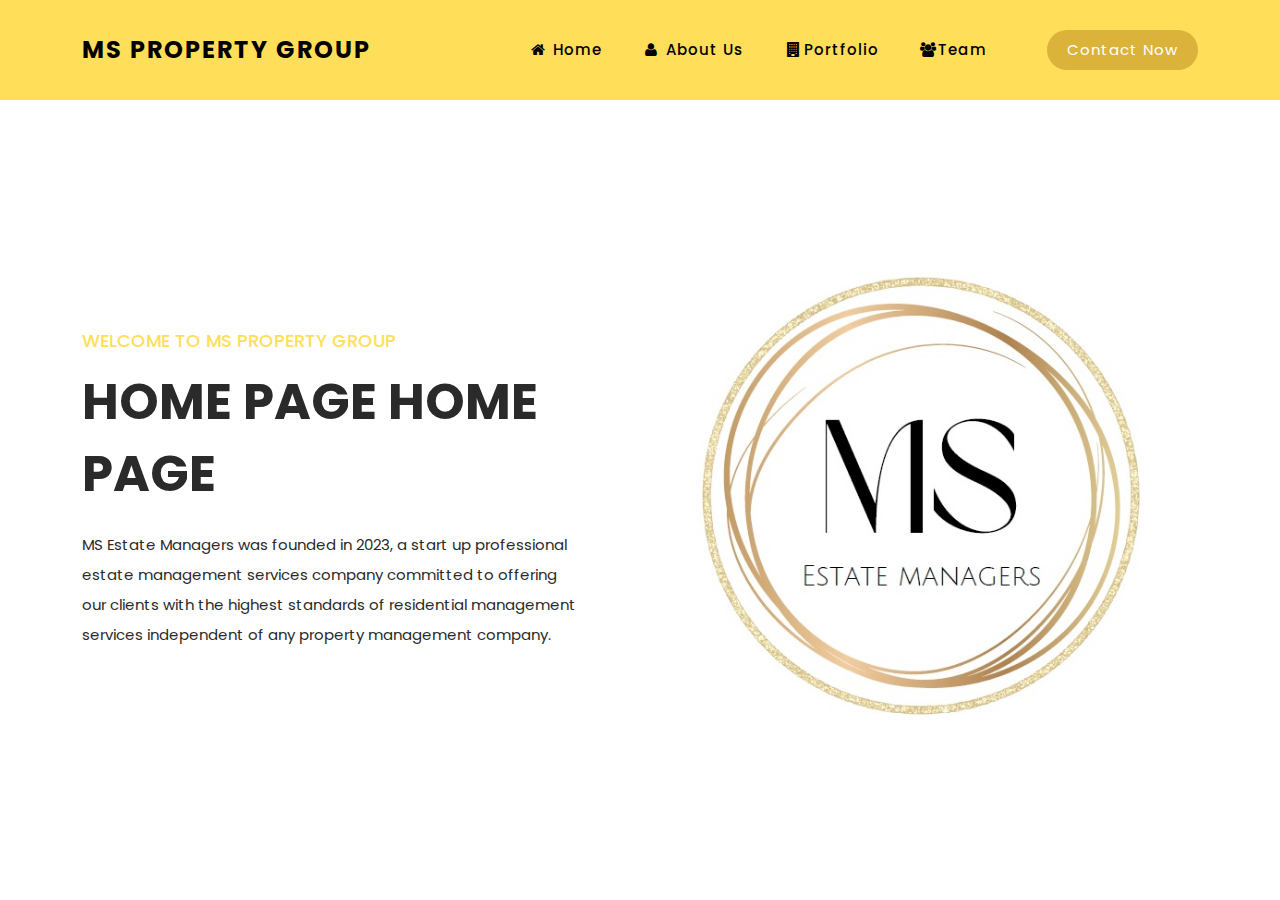
==== index.html @ 121c4318 "Initial Commit" ====
<!DOCTYPE html>
<html lang="en">

  <head>

    <meta charset="UTF-8">
    <meta name="viewport" content="width=device-width, initial-scale=1, shrink-to-fit=no">
    <meta name="description" content="">
    <meta name="author" content="">
    <link rel="preconnect" href="https://fonts.gstatic.com">
    <link href="https://fonts.googleapis.com/css2?family=Poppins:wght@100;200;300;400;500;600;700;800;900&display=swap" rel="stylesheet">

    <title>MS Property Group</title>

    <!-- Bootstrap core CSS -->
    <link href="vendor/bootstrap/css/bootstrap.min.css" rel="stylesheet">

    <!-- Additional CSS Files -->
    <link rel="stylesheet" href="assets/css/fontawesome.css">
    <link rel="stylesheet" href="assets/css/templatemo-space-dynamic.css">
    <link rel="stylesheet" href="assets/css/animated.css">
    <link rel="stylesheet" href="assets/css/owl.css">
    <link rel="stylesheet " href="assets/css/cdn.jsdelivr.net_npm_swiper@10.3.1_swiper-bundle.min.css">

  </head>

<body>

    <div id="top"></div>

  <!-- ***** Preloader Start ***** -->
  <div id="js-preloader" class="js-preloader">
    <div class="preloader-inner">
      <span class="dot"></span>
      <div class="dots">
        <span></span>
        <span></span>
        <span></span>
      </div>
    </div>
  </div>
  <!-- ***** Preloader End ***** -->

  <!-- ***** Header Area Start ***** -->
  <header class="header-area header-sticky wow slideInDown" data-wow-duration="0.75s" data-wow-delay="0s">
    <div class="container">
      <div class="row">
        <div class="col-12">
          <nav class="main-nav">
            <!-- ***** Logo Start ***** -->
            <a href="#homeSection" class="logo">
              <h4>MS Property Group</h4>
            </a>
            
            <!-- ***** Logo End ***** -->

            <!-- ***** Menu Start ***** -->
            <ul class="nav">
              
              <li class="active">
                  <a href="#homeSection"  class="active view-section-link"><i class="fa fa-fw fa-home"></i> Home</a>
              </li>
              <li >
                  <a class="view-section-link"  href="#aboutUsSection" target="_parent"><i class="fa fa-fw fa-user"></i> About Us</a>
              </li>
              <li>
                <a class="view-section-link" href="#portfolioSection" target="_parent"><i class="fa fa-fw fa-building"></i>Portfolio</a>
              </li>
              <li >
                <a class="view-section-link" href="#teamSection" target="_parent"><i class="fa fa-fw fa-users"></i>Team</a>
              </li>
              <li>
                <div class="main-red-button">
                  <a class="view-section-link" href="#contact" target="_parent">Contact Now</a>
                </div>
              </li>

            </ul>        
            <a class='menu-trigger'>
                <span>Menu</span>
            </a>
            <!-- ***** Menu End ***** -->
          
          </nav>
        </div>
      </div>
    </div>
  </header>
  <!-- ***** Header Area End ***** -->

  <section class="nav-link-section active"  id="homepage">
    <div class="main-banner wow fadeIn" id="form" data-wow-duration="1s" data-wow-delay="0.5s">
      <div class="container">
        <div class="row">
          <div class="col-lg-12">
            <div class="row">
              <div class="col-lg-6 align-self-center">
                <div class="left-content header-text wow fadeInLeft" data-wow-duration="1s" data-wow-delay="1s">
                  <h6>Welcome to MS Property Group</h6>
                  
                  <h2>HOME PAGE HOME PAGE</h2>
                        <p>MS Estate Managers was founded in
                  2023, a start up professional estate
                  management services company
                  committed to offering our clients with
                  the highest standards of residential
                  management services independent of
                  any property management company.</p>
                  
                  
                
                </div>
              </div>
              <div class="col-lg-6">
                <div class="right-image wow fadeInRight" data-wow-duration="1s" data-wow-delay="0.5s">
                  <img src="assets/images/logo-ms-proper-group.jpg" alt="team meeting">
                </div>
              </div>
            </div>
          </div>
        </div>
      </div>
    </div>
  </section>
    
    <section class="nav-link-section"  id="contact">
      <div class="main-banner wow fadeIn" id="form" data-wow-duration="1s" data-wow-delay="0.5s">
        <div class="container">
          
            <div class="col-lg-12">
              
              <div class="row">
                <div class="col-lg-6 align-self-center">
                  <div class="header-text wow fadeInLeft" data-wow-duration="1s" data-wow-delay="1s">
                    <h2>Contact Information</h2>
                    <br>
                    <!-- 
                      <form id="form" role="form" action="https://formsubmit.co/cb614690afe68de712547ebc2cdca24f" method="post">
                        <fieldset>
                          <input type="address" name="address" class="email" placeholder="Your email address..." autocomplete="on" required>
                        </fieldset>
                        <input type="hidden" name="_next" value="https://ms-propertygroup.co.za">
                        <fieldset>
                          <button type="submit" class="main-button">Sumbit</button>
                        </fieldset>
                      </form> 
                  -->                  
                    
                    <form id="form" role="form" action="https://formsubmit.co/cb614690afe68de712547ebc2cdca24f" method="post">
                        
                        <div class="col-md-12 form-group">
                          <div class="row">
                            <label for="firstname">
                                First Name 
                            </label>
                          </div>
                          <div class="row">
                            <input id="firstname" type="text" name="name" required>
                          </div>
                        
                        </div>
                        <div class="col-md-12 form-group contact-form-field">
                          
                          <div class="row">
                            <label for="surname">
                                Surname
                            </label>
                          </div>
                          <div class="row">
                            <input id="surname" type="text" name="Surname" required>
                          </div>
                        
                        </div>
                        <div class="col-md-12 form-group contact-form-field">
                          
                          <div class="row">
                            <label for="phonenumber">
                              Phone Number
                            </label>
                          </div>
                          <div class="row">
                            <input id="phonenumber" type="text" name="phonenumber" required>
                          </div>
                        
                        </div>

                        <div class="col-md-12 form-group contact-form-field">
                          
                          <div class="row">
                            <label for="emailaddress">
                              Email
                            </label>
                          </div>
                          <div class="row">
                            <input id="emailaddress" type="email" name="email" autocomplete="on" required>
                          </div>
                        
                        </div>
                        <div class="col-md-12 form-group contact-form-field">
                          
                          <div class="row">
                            <label for="complex">
                              Area/Complex
                            </label>
                          </div>
                          <div class="row">
                            <input id="complex" type="text" name="complex"  required>
                          </div>
                        
                        </div>

                        <div class="col-md-12 form-group contact-form-field">
                          
                          <div class="row">
                            <label for="comment">
                              Comment
                            </label>
                          </div>
                           <div class="row">
                            <!-- <input id="comment" type="text" name="comment"  required> --> 
                            <textarea id="comment" class="form-control" placeholder="Leave a comment here" ></textarea>
                          </div>
                        
                        </div>
                      <div class="row contact-form-button">
                        <div class="col-md-2">
                          <button type="submit" class="main-button">Submit</button>
                        </div>
                        
                      </div>
                       
                    </form>
                    <hr>
                    <div class="row">
                      <h5>
                        <span>
                          <i class="fa fa-fw fa-phone"></i>Tel: +27671301591 
                        </span>
                      </h5>
                      
                      <h5>
                        <span>
                          <i class="fa fa-fw fa-mobile"></i>+27634232306
                        </span>  
                      </h5>
                    </div>
                    
                  </div>
                </div>


              </div>
                
              
            </div>
          
        </div>
      </div>
    </section>

  <section class="nav-link-section" id="aboutUsSection">
    <div class="main-banner wow fadeIn" id="form" data-wow-duration="1s" data-wow-delay="0.5s">
      <div class="container">
        <div class="row">
          <div class="col-lg-12">
            <div class="row">
              <div class="col-lg-6 align-self-center">
                <div class="left-content header-text wow fadeInLeft" data-wow-duration="1s" data-wow-delay="1s">
                  <h6>About Us Section</h6>
                  
                  <h2>About US Section</h2>
                        <p>About Us Section Here</p>
                  
                  
                
                </div>
              </div>
              <div class="col-lg-6">
                <div class="right-image wow fadeInRight" data-wow-duration="1s" data-wow-delay="0.5s">
                  <img src="assets/images/logo-ms-proper-group.jpg" alt="team meeting">
                </div>
              </div>
            </div>
          </div>
        </div>
      </div>
    </div>
  </section>

  <section class="nav-link-section"  id="portfolioSection">
    <div class="main-banner wow fadeIn" id="form" data-wow-duration="1s" data-wow-delay="0.5s">
      <div class="container">
        <div class="row">
          <div class="col-lg-12">
            <div class="row">
              <div class="col-lg-6 align-self-center">
                <div class="left-content header-text wow fadeInLeft" data-wow-duration="1s" data-wow-delay="1s">
                  <h6>Portfolio </h6>
                  
                  <div class="container">
                    
                  </div>
              
                </div>
              </div>
              <div class="col-lg-6">
                <div class="right-image wow fadeInRight" data-wow-duration="1s" data-wow-delay="0.5s">
                  <img src="assets/images/logo-ms-proper-group.jpg" alt="team meeting">
                </div>
              </div>
            </div>
          </div>
        </div>
      </div>
    </div>
  </section>

  <section class="nav-link-section" id="teamSection">
    <div class="main-banner wow fadeIn" id="form" data-wow-duration="1s" data-wow-delay="0.5s">
      <div class="container">
        <div class="row">
          <div class="col-lg-12">
            <div class="row">
              <div class="col-lg-12 align-self-center">
                <div class="left-content header-text wow fadeInLeft" data-wow-duration="1s" data-wow-delay="0.5s">
                  <h6>The Team</h6>
                  <h2>Meet the Dream team</h2>
                
                  <div class="slide-container swiper">
                    <div class="slide-content">
                      <div class="card-wrapper swiper-wrapper">
                        <div class="card swiper-slide">
                          <div class="image-content">
                            <span class="overlay"></span>
                            <div class="card-image">
                              <img src="assets/images/person1.jpg" alt="" class="card-image">
                            </div>
                          </div>
                          
                          <div class="card-content">
                            <h2 class="name">Amanda Mgijima</h2>
                            <p class="description">joined in 2023, heads the Marketing Department</p>
                          </div>
                        </div>

                        <div class="card swiper-slide">
                          <div class="image-content">
                            <span class="overlay"></span>
                            <div class="card-image">
                              <img src="assets/images/person2.jpg" alt="" class="card-image">
                            </div>
                          </div>
                          
                          <div class="card-content">
                            <h2 class="name">Lindiwe Mazibuko</h2>
                            <p class="description">Co founded the organization,Product Owner, spearheads the product strategy and direction,</p>
                          </div>
                        </div>

                        <div class="card swiper-slide">
                          <div class="image-content">
                            <span class="overlay"></span>
                            <div class="card-image">
                              <img src="assets/images/person3.jpg" alt="" class="card-image">
                            </div>
                          </div>
                          
                          <div class="card-content">
                            <h2 class="name">Justin LeRoux</h2>
                            <p class="description">Business Analyst, 2022, Interfaces with potential clients to understand the best product fit </p>
                          </div>
                        </div>

                        <div class="card swiper-slide">
                          <div class="image-content">
                            <span class="overlay"></span>
                            <div class="card-image">
                              <img src="assets/images/person4.jpg" alt="" class="card-image">
                            </div>
                          </div>
                          
                          <div class="card-content">
                            <h2 class="name">Josiah Daniels</h2>
                            <p class="description">Head of I.T, 2023, aligns the I.T Department to the board of director's objectives.</p>
                          </div>
                        </div>
                      </div>
                      <div class="swiper-button-next"></div>
                      <div class="swiper-button-prev"></div>
                      <div class="swiper-button-pagination"></div>
                    </div>
                    
                  </div>
                </div>
                <!-- <div class="team-card-body">
                  

                </div> -->

              </div>
            </div>
          </div>
        </div>
      </div>
    </div>
  </section>


  <!-- Scripts -->
  <script src="vendor/jquery/jquery.min.js"></script>
  <script src="vendor/bootstrap/js/bootstrap.bundle.min.js"></script>
  <script src="assets/js/owl-carousel.js"></script>
  <script src="assets/js/animation.js"></script>
  <script src="assets/js/imagesloaded.js"></script>
  <script src="assets/js/templatemo-custom.js"></script>
  <script src="assets/js/cdn.jsdelivr.net_npm_swiper@10.3.1_swiper-bundle.min.js"></script>
  <script src="assets/js/swiperHelper.js"></script>
  <script>
    $(document).ready(function() {
        document.querySelectorAll('a.view-section-link').forEach(link => {
          link.addEventListener('click', (e) => {
              
              if (e.target.href) {
                  
                  //here we use uditkumar11's idea to get the id (or rather the query string for getting the element with the id)
                  let targetUrl = event.target.getAttribute('href');
                  let targetElem = document.querySelector(targetUrl);
                  $('.nav-link-section').removeClass('active');
                  if(targetElem != undefined)
                  {
                    targetElem.classList.add('active');
                  }
                  

                } 
          });
       });
    });
  </script>

</body>
</html>
---- assets/css/templatemo-space-dynamic.css ----
/* 

TemplateMo 562 Space Dynamic

https://templatemo.com/tm-562-space-dynamic

*/

/* ---------------------------------------------
Table of contents
------------------------------------------------
01. font & reset css
02. reset
03. global styles
04. header
05. banner
06. features
07. testimonials
08. contact
09. footer
10. preloader
11. search
12. portfolio

--------------------------------------------- */
/* 
---------------------------------------------
font & reset css
--------------------------------------------- 
*/
@import url('https://fonts.googleapis.com/css2?family=Poppins:wght@100;200;300;400;500;600;700;800;900&display=swap');
/* 
---------------------------------------------
reset
--------------------------------------------- 
*/
html, body, div, span, applet, object, iframe, h1, h2, h3, h4, h5, h6, p, blockquote, div
pre, a, abbr, acronym, address, big, cite, code, del, dfn, em, font, img, ins, kbd, q,
s, samp, small, strike, strong, sub, sup, tt, var, b, u, i, center, dl, dt, dd, ol, ul, li,
figure, header, nav, section, article, aside, footer, figcaption {
  margin: 0;
  padding: 0;
  border: 0;
  outline: 0;
}

/* clear fix */
.grid:after {
  content: '';
  display: block;
  clear: both;
}

/* ---- .grid-item ---- */

.grid-sizer,
.grid-item {
  width: 50%;
}

.grid-item {
  float: left;
}

.grid-item img {
  display: block;
  max-width: 100%;
}

.clearfix:after {
  content: ".";
  display: block;
  clear: both;
  visibility: hidden;
  line-height: 0;
  height: 0;
}

.clearfix {
  display: inline-block;
}

html[xmlns] .clearfix {
  display: block;
}

* html .clearfix {
  height: 1%;
}

ul, li {
  padding: 0;
  margin: 0;
  list-style: none;
}

header, nav, section, article, aside, footer, hgroup {
  display: block;
}

* {
  box-sizing: border-box;
}

html, body {
  font-family: 'Poppins', sans-serif;
  font-weight: 400;
  background-color: #fff;
  -ms-text-size-adjust: 100%;
  -webkit-font-smoothing: antialiased;
  -moz-osx-font-smoothing: grayscale;
}

a {
  text-decoration: none !important;
}

h1, h2, h3, h4, h5, h6 {
  margin-top: 0px;
  margin-bottom: 0px;
}

ul {
  margin-bottom: 0px;
}

p {
  font-size: 15px;
  line-height: 30px;
  color: #2a2a2a;
}

img {
  width: 100%;
  overflow: hidden;
}

/* 
---------------------------------------------
global styles
--------------------------------------------- 
*/
html,
body {
  background: #fff;
  font-family: 'Poppins', sans-serif;
}

::selection {
  background: #03a4ed;
  color: #fff;
}

::-moz-selection {
  background: #03a4ed;
  color: #fff;
}

@media (max-width: 991px) {
  html, body {
    overflow-x: hidden;
  }
  .mobile-top-fix {
    margin-top: 30px;
    margin-bottom: 0px;
  }
  .mobile-bottom-fix {
    margin-bottom: 30px;
  }
  .mobile-bottom-fix-big {
    margin-bottom: 60px;
  }
}

.page-section {
  margin-top: 120px;
}

.section-heading h2 {
  font-size: 30px;
  text-transform: capitalize;
  color: #2a2a2a;
  font-weight: 700;
  letter-spacing: 0.25px;
  position: relative;
  z-index: 2;
  line-height: 44px;
}

.section-heading h2 em {
  font-style: normal;
  color: #03a4ed;
}

.section-heading h2 span {
  color: #fe3f40;
}

.main-blue-button a {
  display: inline-block;
  background-color: #03a4ed;
  font-size: 15px;
  font-weight: 400;
  color: #000;
  text-transform: capitalize;
  padding: 12px 25px;
  border-radius: 23px;
  letter-spacing: 0.25px;
}

.main-red-button a {
  display: inline-block;
  background-color: #DBB33A;
  font-size: 15px;
  font-weight: 400;
  color: #fff;
  text-transform: capitalize;
  padding: 12px 25px;
  border-radius: 23px;
  letter-spacing: 0.25px;
}

.main-white-button a {
  display: inline-block;
  background-color: #fff;
  font-size: 15px;
  font-weight: 400;
  color: #fe3f40;
  text-transform: capitalize;
  padding: 12px 25px;
  border-radius: 23px;
  letter-spacing: 0.25px;
}

/* 
---------------------------------------------
header
--------------------------------------------- 
*/

.background-header {
  background-color: #fff!important;
  height: 80px!important;
  position: fixed!important;
  top: 0px;
  left: 0px;
  right: 0px;
  box-shadow: 0px 0px 10px rgba(0,0,0,0.15)!important;
}

.background-header .logo,
.background-header .main-nav .nav li a {
  color: #000!important;
}

.background-header .main-nav .nav li:hover a {
  color: #000!important;
}

.background-header .nav li a.active {
  color: #000!important;
}

.header-area {
  background-color: #FFDE59;
  position: absolute;
  top: 0px;
  left: 0px;
  right: 0px;
  z-index: 100;
  height: 100px;
  -webkit-transition: all .5s ease 0s;
  -moz-transition: all .5s ease 0s;
  -o-transition: all .5s ease 0s;
  transition: all .5s ease 0s;
}

.header-area .main-nav {
  min-height: 80px;
  background: transparent;
}

.header-area .main-nav .logo {
  line-height: 100px;
  color: #fff;
  font-size: 24px;
  font-weight: 700;
  text-transform: uppercase;
  letter-spacing: 2px;
  float: left;
  -webkit-transition: all 0.3s ease 0s;
  -moz-transition: all 0.3s ease 0s;
  -o-transition: all 0.3s ease 0s;
  transition: all 0.3s ease 0s;
}

.header-area .main-nav .logo h4 {
    font-size: 24px;
    font-weight: 700;
    text-transform: uppercase;
    color: #000;
    line-height: 100px;
    float: left;
    -webkit-transition: all 0.3s ease 0s;
    -moz-transition: all 0.3s ease 0s;
    -o-transition: all 0.3s ease 0s;
    transition: all 0.3s ease 0s;
}

.logo h4 span {
  color: #000;
}

.background-header .main-nav .logo h4 {
  line-height: 80px;
}

.background-header .main-nav .nav {
  margin-top: 20px !important;
}

.header-area .main-nav .nav {
  float: right;
  margin-top: 30px;
  margin-right: 0px;
  background-color: transparent;
  -webkit-transition: all 0.3s ease 0s;
  -moz-transition: all 0.3s ease 0s;
  -o-transition: all 0.3s ease 0s;
  transition: all 0.3s ease 0s;
  position: relative;
  z-index: 999;
}

.header-area .main-nav .nav li {
  padding-left: 20px;
  padding-right: 20px;
}

.header-area .main-nav .nav li:last-child {
  padding-right: 0px;
  padding-left: 40px;
}

.header-area .main-nav .nav li:last-child a ,
.background-header .main-nav .nav li:last-child a {
  color: #fff !important;
  padding: 0px 20px;
  font-weight: 400;
}

.header-area .main-nav .nav li:last-child a:hover,
.header-area .main-nav .nav li:last-child a.active {
  color: #fff !important;
}

.header-area .main-nav .nav li a {
  display: block;
  font-weight: 500;
  font-size: 15px;
  color: #2a2a2a;
  text-transform: capitalize;
  -webkit-transition: all 0.3s ease 0s;
  -moz-transition: all 0.3s ease 0s;
  -o-transition: all 0.3s ease 0s;
  transition: all 0.3s ease 0s;
  height: 40px;
  line-height: 40px;
  border: transparent;
  letter-spacing: 1px;
}

.header-area .main-nav .nav li a {
  color: #000;
}

.header-area .main-nav .nav li:hover a,
.header-area .main-nav .nav li a.active {
  color: #000!important;
}

.background-header .main-nav .nav li:hover a,
.background-header .main-nav .nav li a.active {
  color: #000!important;
  opacity: 1;
}

.header-area .main-nav .nav li:last-child a:hover ,
.background-header .main-nav .nav li:last-child a:hover {
  background-color: #000;
}

.header-area .main-nav .nav li.submenu {
  position: relative;
  padding-right: 30px;
}

.header-area .main-nav .nav li.submenu:after {
  font-family: FontAwesome;
  content: "\f107";
  font-size: 12px;
  color: #2a2a2a;
  position: absolute;
  right: 18px;
  top: 12px;
}

.background-header .main-nav .nav li.submenu:after {
  color: #2a2a2a;
}

.header-area .main-nav .nav li.submenu ul {
  position: absolute;
  width: 200px;
  box-shadow: 0 2px 28px 0 rgba(0, 0, 0, 0.06);
  overflow: hidden;
  top: 50px;
  opacity: 0;
  transform: translateY(+2em);
  visibility: hidden;
  z-index: -1;
  transition: all 0.3s ease-in-out 0s, visibility 0s linear 0.3s, z-index 0s linear 0.01s;
}

.header-area .main-nav .nav li.submenu ul li {
  margin-left: 0px;
  padding-left: 0px;
  padding-right: 0px;
}

.header-area .main-nav .nav li.submenu ul li a {
  opacity: 1;
  display: block;
  background: #f7f7f7;
  color: #2a2a2a!important;
  padding-left: 20px;
  height: 40px;
  line-height: 40px;
  -webkit-transition: all 0.3s ease 0s;
  -moz-transition: all 0.3s ease 0s;
  -o-transition: all 0.3s ease 0s;
  transition: all 0.3s ease 0s;
  position: relative;
  font-size: 13px;
  font-weight: 400;
  border-bottom: 1px solid #eee;
}

.header-area .main-nav .nav li.submenu ul li a:hover {
  background: #fff;
  color: #fe3f40!important;
  padding-left: 25px;
}

.header-area .main-nav .nav li.submenu ul li a:hover:before {
  width: 3px;
}

.header-area .main-nav .nav li.submenu:hover ul {
  visibility: visible;
  opacity: 1;
  z-index: 1;
  transform: translateY(0%);
  transition-delay: 0s, 0s, 0.3s;
}

.header-area .main-nav .menu-trigger {
  cursor: pointer;
  display: block;
  position: absolute;
  top: 33px;
  width: 32px;
  height: 40px;
  text-indent: -9999em;
  z-index: 99;
  right: 40px;
  display: none;
}

.background-header .main-nav .menu-trigger {
  top: 23px;
}

.header-area .main-nav .menu-trigger span,
.header-area .main-nav .menu-trigger span:before,
.header-area .main-nav .menu-trigger span:after {
  -moz-transition: all 0.4s;
  -o-transition: all 0.4s;
  -webkit-transition: all 0.4s;
  transition: all 0.4s;
  background-color: #1e1e1e;
  display: block;
  position: absolute;
  width: 30px;
  height: 2px;
  left: 0;
}

.background-header .main-nav .menu-trigger span,
.background-header .main-nav .menu-trigger span:before,
.background-header .main-nav .menu-trigger span:after {
  background-color: #1e1e1e;
}

.header-area .main-nav .menu-trigger span:before,
.header-area .main-nav .menu-trigger span:after {
  -moz-transition: all 0.4s;
  -o-transition: all 0.4s;
  -webkit-transition: all 0.4s;
  transition: all 0.4s;
  background-color: #1e1e1e;
  display: block;
  position: absolute;
  width: 30px;
  height: 2px;
  left: 0;
  width: 75%;
}

.background-header .main-nav .menu-trigger span:before,
.background-header .main-nav .menu-trigger span:after {
  background-color: #1e1e1e;
}

.header-area .main-nav .menu-trigger span:before,
.header-area .main-nav .menu-trigger span:after {
  content: "";
}

.header-area .main-nav .menu-trigger span {
  top: 16px;
}

.header-area .main-nav .menu-trigger span:before {
  -moz-transform-origin: 33% 100%;
  -ms-transform-origin: 33% 100%;
  -webkit-transform-origin: 33% 100%;
  transform-origin: 33% 100%;
  top: -10px;
  z-index: 10;
}

.header-area .main-nav .menu-trigger span:after {
  -moz-transform-origin: 33% 0;
  -ms-transform-origin: 33% 0;
  -webkit-transform-origin: 33% 0;
  transform-origin: 33% 0;
  top: 10px;
}

.header-area .main-nav .menu-trigger.active span,
.header-area .main-nav .menu-trigger.active span:before,
.header-area .main-nav .menu-trigger.active span:after {
  background-color: transparent;
  width: 100%;
}

.header-area .main-nav .menu-trigger.active span:before {
  -moz-transform: translateY(6px) translateX(1px) rotate(45deg);
  -ms-transform: translateY(6px) translateX(1px) rotate(45deg);
  -webkit-transform: translateY(6px) translateX(1px) rotate(45deg);
  transform: translateY(6px) translateX(1px) rotate(45deg);
  background-color: #1e1e1e;
}

.background-header .main-nav .menu-trigger.active span:before {
  background-color: #1e1e1e;
}

.header-area .main-nav .menu-trigger.active span:after {
  -moz-transform: translateY(-6px) translateX(1px) rotate(-45deg);
  -ms-transform: translateY(-6px) translateX(1px) rotate(-45deg);
  -webkit-transform: translateY(-6px) translateX(1px) rotate(-45deg);
  transform: translateY(-6px) translateX(1px) rotate(-45deg);
  background-color: #1e1e1e;
}

.background-header .main-nav .menu-trigger.active span:after {
  background-color: #1e1e1e;
}

.header-area.header-sticky {
  min-height: 80px;
}

.header-area .nav {
  margin-top: 30px;
}

.header-area.header-sticky .nav li a.active {
  color: #fe3f40;
}

@media (max-width: 1200px) {
  .header-area .main-nav .nav li {
    padding-left: 12px;
    padding-right: 12px;
  }
  .header-area .main-nav:before {
    display: none;
  }
}

@media (max-width: 992px) {
  .header-area .main-nav .nav li:last-child  ,
  .background-header .main-nav .nav li:last-child {
    display: none;
  }
  .header-area .main-nav .nav li:nth-child(6),
  .background-header .main-nav .nav li:nth-child(6) {
    padding-right: 0px;
  }
}

@media (max-width: 767px) {
  .background-header .main-nav .nav {
    margin-top: 80px !important;
  }
  .header-area .main-nav .logo {
    color: #1e1e1e;
  }
  .header-area.header-sticky .nav li a:hover,
  .header-area.header-sticky .nav li a.active {
    color: #fe3f40!important;
    opacity: 1;
  }
  .header-area.header-sticky .nav li.search-icon a {
    width: 100%;
  }
  .header-area {
    background-color: #f7f7f7;
    padding: 0px 15px;
    height: 100px;
    box-shadow: none;
    text-align: center;
  }
  .header-area .container {
    padding: 0px;
  }
  .header-area .logo {
    margin-left: 30px;
  }
  .header-area .menu-trigger {
    display: block !important;
  }
  .header-area .main-nav {
    overflow: hidden;
  }
  .header-area .main-nav .nav {
    float: none;
    width: 100%;
    display: none;
    -webkit-transition: all 0s ease 0s;
    -moz-transition: all 0s ease 0s;
    -o-transition: all 0s ease 0s;
    transition: all 0s ease 0s;
    margin-left: 0px;
  }
  .background-header .nav {
    margin-top: 80px;
  }
  .header-area .main-nav .nav li:first-child {
    border-top: 1px solid #eee;
  }
  .header-area.header-sticky .nav {
    margin-top: 100px;
  }
  .header-area .main-nav .nav li {
    width: 100%;
    background: #fff;
    border-bottom: 1px solid #e7e7e7;
    padding-left: 0px !important;
    padding-right: 0px !important;
  }
  .header-area .main-nav .nav li a {
    height: 50px !important;
    line-height: 50px !important;
    padding: 0px !important;
    border: none !important;
    background: #f7f7f7 !important;
    color: #191a20 !important;
  }
  .header-area .main-nav .nav li a:hover {
    background: #eee !important;
    color: #fe3f40!important;
  }
  .header-area .main-nav .nav li.submenu ul {
    position: relative;
    visibility: inherit;
    opacity: 1;
    z-index: 1;
    transform: translateY(0%);
    transition-delay: 0s, 0s, 0.3s;
    top: 0px;
    width: 100%;
    box-shadow: none;
    height: 0px;
  }
  .header-area .main-nav .nav li.submenu ul li a {
    font-size: 12px;
    font-weight: 400;
  }
  .header-area .main-nav .nav li.submenu ul li a:hover:before {
    width: 0px;
  }
  .header-area .main-nav .nav li.submenu ul.active {
    height: auto !important;
  }
  .header-area .main-nav .nav li.submenu:after {
    color: #3B566E;
    right: 25px;
    font-size: 14px;
    top: 15px;
  }
  .header-area .main-nav .nav li.submenu:hover ul, .header-area .main-nav .nav li.submenu:focus ul {
    height: 0px;
  }
}

@media (min-width: 767px) {
  .header-area .main-nav .nav {
    display: flex !important;
  }
}

/* 
---------------------------------------------
preloader
--------------------------------------------- 
*/

.js-preloader {
    position: fixed;
    top: 0;
    left: 0;
    right: 0;
    bottom: 0;
    background-color: #fff;
    display: -webkit-box;
    display: flex;
    -webkit-box-align: center;
    align-items: center;
    -webkit-box-pack: center;
    justify-content: center;
    opacity: 1;
    visibility: visible;
    z-index: 9999;
    -webkit-transition: opacity 0.25s ease;
    transition: opacity 0.25s ease;
}

.js-preloader.loaded {
    opacity: 0;
    visibility: hidden;
    pointer-events: none;
}

@-webkit-keyframes dot {
    50% {
        -webkit-transform: translateX(96px);
        transform: translateX(96px);
    }
}

@keyframes dot {
    50% {
        -webkit-transform: translateX(96px);
        transform: translateX(96px);
    }
}

@-webkit-keyframes dots {
    50% {
        -webkit-transform: translateX(-31px);
        transform: translateX(-31px);
    }
}

@keyframes dots {
    50% {
        -webkit-transform: translateX(-31px);
        transform: translateX(-31px);
    }
}

.preloader-inner {
    position: relative;
    width: 142px;
    height: 40px;
    background: #fff;
}

.preloader-inner .dot {
    position: absolute;
    width: 16px;
    height: 16px;
    top: 12px;
    left: 15px;
    background: #fe3f40;
    border-radius: 50%;
    -webkit-transform: translateX(0);
    transform: translateX(0);
    -webkit-animation: dot 2.8s infinite;
    animation: dot 2.8s infinite;
}

.preloader-inner .dots {
    -webkit-transform: translateX(0);
    transform: translateX(0);
    margin-top: 12px;
    margin-left: 31px;
    -webkit-animation: dots 2.8s infinite;
    animation: dots 2.8s infinite;
}

.preloader-inner .dots span {
    display: block;
    float: left;
    width: 16px;
    height: 16px;
    margin-left: 16px;
    background: #fe3f40;
    border-radius: 50%;
}



/* 
---------------------------------------------
Banner Style
--------------------------------------------- 
*/

.main-banner {
  background-repeat: no-repeat;
  background-position: center center;
  background-size: cover;
  padding: 226px 0px 120px 0px;
  position: relative;
  overflow: hidden;
}

.main-banner .left-content {
  margin-right: 45px;
}

.main-banner .left-content h6 {
  text-transform: uppercase;
  font-size: 18px;
  color: #FFDE59;
  margin-bottom: 15px;
}

.main-banner .left-content h2 {
  font-size: 50px;
  font-weight: 700;
  color: #2a2a2a;
  line-height: 72px;
}

.main-banner .left-content h2 em {
  color: #03a4ed;
  font-style: normal;
}

.main-banner .left-content h2 span {
  color: #fe3f40;
}

.main-banner .left-content p {
  margin: 20px 0px;
}

.main-banner .left-content form {
  margin-top: 30px;
  width: 470px;
  height: 66px;
  position: relative;
}

.main-banner .left-content form button {
  position: absolute;
  right: 10px;
  top: 10px;
  display: inline-block;
  background-color: #fff;
  font-size: 15px;
  font-weight: 500;
  color: #000;
  text-transform: capitalize;
  padding: 12px 25px;
  border-radius: 23px;
  letter-spacing: 0.25px;
  outline: none;
  border: none;
}

.main-banner .left-content form input {
  width: 470px;
  height: 66px;
  background-color: #afafaf;
  border-radius: 33px;
  border: none;
  outline: none;
  padding: 0px 25px;
  color: #000;
  letter-spacing: 0.25px;
  font-size: 15px;
  font-weight: 300;
  margin-bottom: 20px;
}

.main-banner .left-content form input::placeholder {
  color: #fff;
}



/* 
---------------------------------------------
About Us Style
--------------------------------------------- 
*/

#about {
  margin-top: 120px;
}

#comment{
  height: 100px;
}

.about-us {
  background-image: url(../images/about-bg.png);
  background-repeat: no-repeat;
  background-position: center center;
  background-size: cover;
  padding: 140px 0px 120px 0px;
}

.about-us .left-image {
  margin-right: 45px;
}

.about-us .services .item {
  margin-bottom: 30px;
}

.about-us .services .item .icon {
  float: left;
  margin-right: 25px;
}

.about-us .services .item .icon img {
  max-width: 70px;
}

.about-us .services .item h4 {
  color: #fff;
  font-size: 20px;
  font-weight: 700;
  margin-bottom: 12px;
}

.about-us .services .item p {
  color: #fff;
}


/* 
---------------------------------------------
Services Style
--------------------------------------------- 
*/

.our-services {
  margin-top: 0px;
  padding-top: 120px;
}

.our-services .left-image {
  margin-right: 45px;
}

.our-services .section-heading h2 {
  margin-right: 100px;
}

.our-services .section-heading p {
  margin-top: 30px;
  margin-bottom: 60px;
}

.our-services .progress-skill-bar {
  margin-bottom: 30px;
  position: relative;
  width: 100%;
}

.our-services .progress-skill-bar span {
  position: absolute;
  top: 0;
  font-size: 18px;
  font-weight: 600;
  color: #03a4ed;
}

.our-services .first-bar span {
  left: 69%;
}

.our-services .second-bar span {
  left: 81%;
}

.our-services .third-bar span {
  left: 88%;
}

.our-services .progress-skill-bar h4 {
  font-size: 18px;
  font-weight: 700;
  color: #2a2a2a;
  margin-bottom: 14px;
}

.our-services .progress-skill-bar .full-bar {
  width: 100%;
  height: 6px;
  border-radius: 3px;
  background-color: #f7eff1;
  position: relative;
  z-index: 1;
}

.our-services .progress-skill-bar .filled-bar {
  background: rgb(255,77,30);
  background: linear-gradient(105deg, rgba(255,77,30,1) 0%, rgba(255,44,109,1) 100%);
  height: 6px;
  border-radius: 3px;
  margin-bottom: -6px;
  position: relative;
  z-index: 2;
}

.our-services .first-bar .filled-bar {
  width: 71%;
}

.our-services .second-bar .filled-bar {
  width: 83%;
}

.our-services .third-bar .filled-bar {
  width: 90%;
}


/* 
---------------------------------------------
Portfolio
--------------------------------------------- 
*/

.our-portfolio {
  padding-top: 120px;
  margin-top: 0px;
}

.our-portfolio .section-heading h2 {
  text-align: center;
  margin: 0px 90px 0px 90px;
  margin-bottom: 120px;
  position: relative;
  z-index: 1;
}

.our-portfolio .item {
  position: relative;
}

.our-portfolio .item:hover .hidden-content {
  top: -100px;
  opacity: 1;
  visibility: visible;
}

.our-portfolio .item:hover .showed-content {
  top: 90px;
}

.our-portfolio .hidden-content {
  background: rgb(255,77,30);
  background: linear-gradient(105deg, rgba(255,77,30,1) 0%, rgba(255,44,109,1) 100%);
  padding: 30px;
  border-radius: 20px;
  text-align: center;
  opacity: 0;
  top: 0;
  visibility: hidden;
  position: absolute;
  z-index: 2;
  transition: all 0.5s;
}

.our-portfolio .hidden-content:after {
  width: 20px;
  height: 20px;
  position: absolute;
  background: rgb(255,77,30);
  content: '';
  left: 50%;
  bottom: -8px;
  margin-left: -5px;
  transform: rotate(45deg);
  background: linear-gradient(105deg, rgba(255,52,69,1) 0%, rgba(255,51,78,1) 100%);
  z-index: -1;
}

.our-portfolio .hidden-content h4 {
  font-size: 20px;
  font-weight: 700;
  color: #fff;
  margin-bottom: 20px;
}

.our-portfolio .hidden-content p {
  color: #fff;
}

.our-portfolio .showed-content {
  top: 0px;
  position: relative;
  z-index: 3;
  background-color: #fff;
  text-align: center;
  padding: 50px;
  border-radius: 20px;
  box-shadow: 0px 0px 10px rgba(0,0,0,0.1);
  transition: all 0.5s;
}

.our-portfolio .showed-content img {
  max-width: 100px;
}


/* 
---------------------------------------------
Blog
--------------------------------------------- 
*/

.our-blog {
  position: relative;
  margin-top: 80px;
  padding-top: 120px;
}

.our-blog .section-heading h2 {
  margin-right: 180px;
}

.our-blog .top-dec {
  text-align: right;
  margin-top: -80px;
}

.our-blog .top-dec img {
  max-width: 270px;
}

.our-blog .left-image {
  position: relative;
}

.our-blog .left-image img {
  border-radius: 20px;
  box-shadow: 0px 0px 15px rgba(0,0,0,0.1);
}

.our-blog .left-image .info {
  position: relative;
}

.our-blog .left-image .info .inner-content {
  background-color: #fff;
  box-shadow: 0px 0px 15px rgba(0,0,0,0.1);
  border-radius: 20px;
  margin-right: 75px;
  position: absolute;
  margin-top: -100px;
  padding: 30px;
}

.our-blog .left-image ul li {
  display: inline-block;
  font-size: 15px;
  color: #afafaf;
  font-weight: 300;
  margin-right: 20px;
}

.our-blog .left-image ul li:last-child {
  margin-right: 0px;
}

.our-blog .left-image ul li i {
  color: #ff4d61;
  font-size: 16px;
  margin-right: 8px;
}

.our-blog .left-image h4 {
  font-size: 20px;
  font-weight: 700;
  color: #2a2a2a;
  margin: 20px 0px 15px 0px;
}

.our-blog .left-image .info .main-blue-button {
  position: absolute;
  bottom: -80px;
  left: 0;
}

.our-blog .right-list {
  margin-left: 30px;
}

.our-blog .right-list ul li {
  display: inline-flex;
  width: 100%;
  margin-bottom: 30px;
}

.our-blog .right-list .left-content {
  margin-right: 45px;
}

.our-blog .right-list .left-content span {
  font-size: 15px;
  color: #afafaf;
  font-weight: 300;
}

.our-blog .right-list .left-content span i {
  color: #ff4d61;
  font-size: 16px;
  margin-right: 8px;
}

.our-blog .right-list .left-content h4 {
  font-size: 20px;
  font-weight: 700;
  color: #2a2a2a;
  margin: 20px 0px 15px 0px;
}


.our-blog .right-list .right-image img {
  width: 250px;
  border-radius: 20px;
}


/* 
---------------------------------------------
contact
--------------------------------------------- 
*/

.contact-us {
  padding: 160px 0px;
  background-image: url(../images/contact-bg.png);
  background-repeat: no-repeat;
  background-position: center center;
  background-size: cover;
}

.contact-us .section-heading h2,
.contact-us .section-heading h2 em,
.contact-us .section-heading h2 span {
  color: #fff;
}

.contact-us .section-heading p {
  color: #fff;
  margin-top: 30px;
}

.phone-info {
  margin-top: 40px;
}

.phone-info h4 {
  font-size: 20px;
  font-weight: 700;
  color: #fff;
}

.phone-info h4 span i {
  width: 46px;
  height: 46px;
  display: inline-block;
  text-align: center;
  line-height: 46px;
  background-color: #fff;
  border-radius: 50%;
  color: #ff3b2c;
  font-size: 22px;
  margin-left: 30px;
  margin-right: 15px;
}

.phone-info h4 span a {
  color: #fff;
  font-size: 15px;
  font-weight: 400;
}

form#contact .contact-dec {
  position: absolute;
  right: -166px;
  bottom: 0;
}

form#contact .contact-dec img {
  max-width: 178px;
}

form#contact {
  margin-left: 30px;
  position: relative;
  background-color: #fff;
  padding: 60px 30px;
  border-radius: 20px;
}

form#contact input {
  width: 100%;
  height: 46px;
  border-radius: 33px;
  background-color: #d1f3ff;
  border: none;
  outline: none;
  font-size: 15px;
  font-weight: 300;
  color: #2a2a2a;
  padding: 0px 20px;
  margin-bottom: 20px;
}

form#contact input::placeholder {
  color: #2a2a2a;
}

form#contact textarea {
  width: 100%;
  min-width: 100%;
  max-width: 100%;
  max-height: 180px;
  min-height: 140px;
  height: 140px;
  border-radius: 20px;
  background-color: #d1f3ff;
  border: none;
  outline: none;
  font-size: 15px;
  font-weight: 300;
  color: #2a2a2a;
  padding: 15px 20px;
  margin-bottom: 20px;
}

form#contact textarea::placeholder {
  color: #2a2a2a;
}

form#contact button {
  display: inline-block;
  background-color: #03a4ed;
  font-size: 15px;
  font-weight: 400;
  color: #fff;
  text-transform: capitalize;
  padding: 12px 25px;
  border-radius: 23px;
  letter-spacing: 0.25px;
  border: none;
  outline: none;
  transition: all .3s;
}

form#contact button:hover {
  background-color: #fe3f40;
}


/* 
---------------------------------------------
Footer Style
--------------------------------------------- 
*/

footer p {
  text-align: center;
  margin: 30px 0px 45px 0px;
}

footer p a {
  color: #fe3f40;
}

/* 
---------------------------------------------
responsive
--------------------------------------------- 
*/

@media (max-width: 1645px) {
  form#contact .contact-dec {
    display: none;
  }
}

@media (max-width: 992px) {
  .main-banner {
    padding-top: 196px;
  }
  .main-banner .left-content {
    margin-right: 0px;
    text-align: center;
    margin-bottom: 45px;
  }
  .main-banner:after {
    top: 76px;
    z-index: -1;
  }
  .main-banner .left-content form,
  .main-banner .left-content form input {
    width: 100%!important;
  }
  #about {
    margin-top: 0px;
  }
  .about-us {
    position: relative;
    background-image: none;
    padding: 0px;
  }
  .about-us .left-image {
    margin-right: 0px;
    position: absolute;
    bottom: -220px;
    right: 0;
  }
  .about-us .services {
    text-align: center;
  }
  .about-us .services .item  {
    background: rgb(255,77,30);
    background: linear-gradient(105deg, rgba(255,77,30,1) 0%, rgba(255,44,109,1) 100%);
    padding: 30px;
    border-radius: 20px;
    display: inline-block;
  }
  .about-us .services .item .right-text {
    text-align: left;
  }
  .our-services {
    margin-top: 200px;
  }
  .our-services .left-image {
    margin-right: 0px;
    margin-bottom: 45px;
  }
  .our-services .section-heading h2,
  .our-services .section-heading p {
    margin-right: 0px;
    text-align: center;
  }
  .our-portfolio .section-heading h2 {
    margin: 0px 0px 80px 0px;
  }
  .our-portfolio .item {
    margin-bottom: 15px;
  }
  .our-blog {
    margin-top: 0px;
  }
  .our-blog .top-dec {
    display: none;
  }
  .our-blog .section-heading h2 {
    margin-right: 0px;
    text-align: center;
    margin-bottom: 45px;
  }
  .our-blog .left-image .info .inner-content {
    position: relative;
    margin-right: 0px;
  }
  .our-blog .left-image .info .main-blue-button {
    position: relative;
    bottom: 0px;
    margin-top: 30px;
  }
  .our-blog .left-image {
    margin-bottom: 45px;
  }
  .contact-us {
    margin-top: 60px;
    padding: 120px 0px;
  }
  .contact-us .section-heading {
    text-align: center;
  }
  form#contact {
    margin-left: 0px;
    margin-top: 30px;
  }
  form#contact .contact-dec {
    display: none;
  }
  footer p {
    margin: 15px 0px 30px 0px;
  }
}

@media (max-width: 767px) {
  .about-us .left-image {
    bottom: -280px;
  }
  .our-blog .right-list {
    margin-left: 0px;
  }
  .our-blog .right-list ul li {
    display: inline-block;
    margin-top: 0px;
    padding-top: 30px;
    border-top: 1px solid #eee;
  }
  .our-blog .right-list .left-content {
    margin-right: 0px;
    width: 100%;
    margin-bottom: 15px;
  }
  .our-blog .right-list .right-image,
  .our-blog .right-list .right-image img {
    width: 100%;
  }
  .phone-info h4 span {
    display: block;
    margin-top: 15px;
  }
  .phone-info h4 span i {
    margin-left: 0px;
  }
}

.nav-link-section:not(.active){
  display:none;
}

.slide-content{
  margin: 0 40px;
}

/* .card-wrapper{
  justify-content: space-between;
  flex-direction: row;
} */

.name{
  font-size:18px;
  font-weight: 500;
  color:#333;
}

.description{
  font-size: 14px;
  color:#707007;
  text-align: center;
}

.image-content,.card-content{
  display: flex;
  flex-direction:column;
  align-items: center;
  padding:10px 14px;
}

.card-content{
  min-height: 300px;
}

.image-content{
  position: relative;
  row-gap: 5px;
  border-radius: 25px 25px 0 25px;
}

.slide-container{
  max-width: 11120px;
  width: 100%;
  background-color: #FFF;
}

.overlay{
  position: absolute;
  left: 0;
  top:0;
  height: 100%;
  width: 100%;
  background-color: #DBB33A;
  border-radius: 25px 25px 0 25px;
}

.overlay::before,.overlay::after{
  content: '';
  position: absolute;
  right:0;
  bottom:-40px;
  height:40px;
  width:40px;
  background-color: #DBB33A;
}

.overlay::after{
  border-radius:  0 25px 0 0;
  background-color: #FFF;
}

.card{
  border-radius: 25px;
  background-color: #FFF;
}

.card-image {
  position: relative;
  height: 150px;
  width: 150px;
  border-radius: 50%;
  background: #FFF;
  padding:3px;
}

.card-image .card-img{
  height: 100%;
  width: 100%;
  object-fit: cover;
  border-radius: 50%;
  border: 4px solid #DBB33A
}

.team-card-body{
  min-height: 100vh;
  display: flex;
  align-items: center;
  justify-content: center;
}

.swiper {
  width: 1200px;
  height: 500px;
}

.contact-form-button{

  margin-top: 50px;
}

.contact-form-field{

  margin-top: 25px;
}
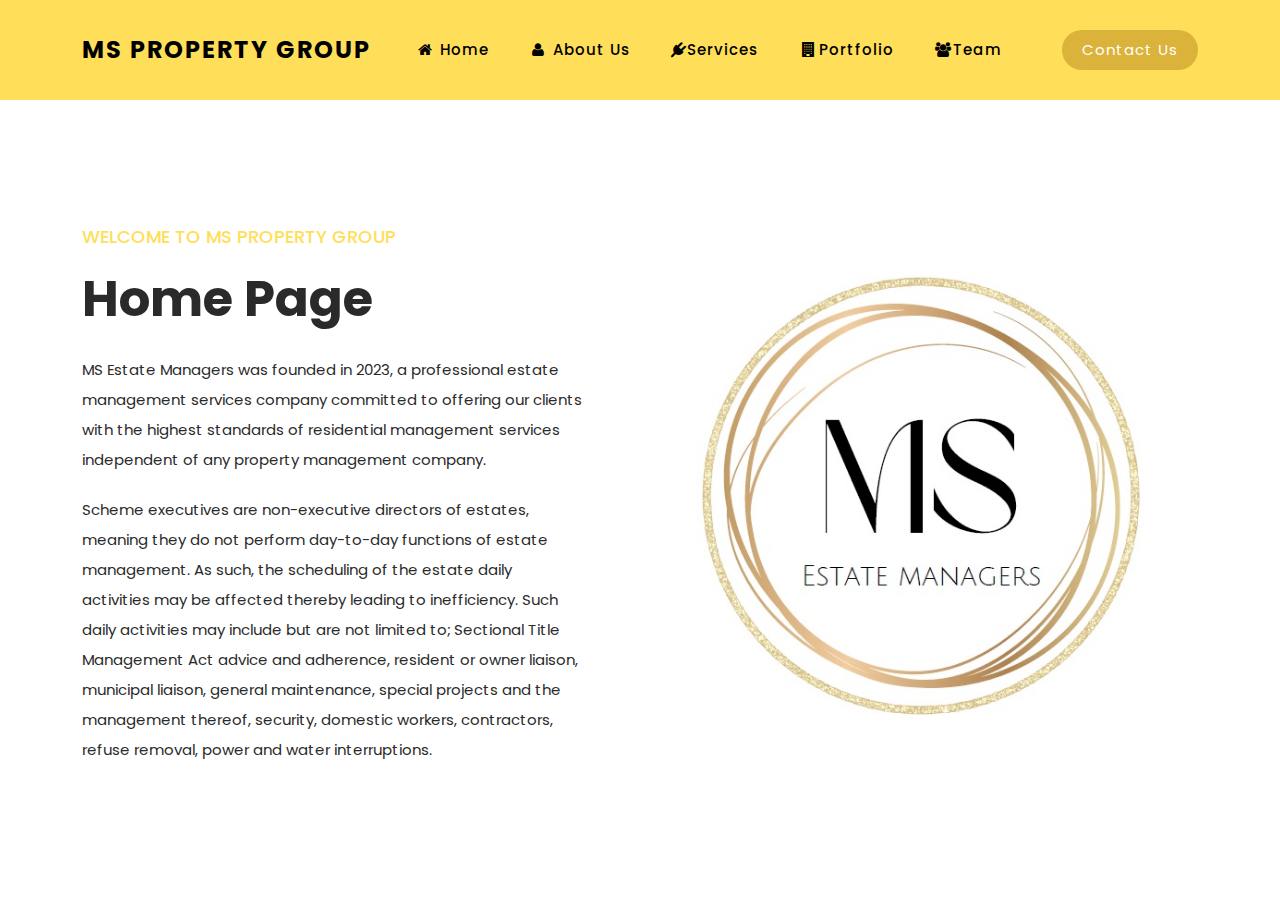
==== commit 1946b6a9: "add content" ====
--- a/index.html
+++ b/index.html
@@ -1,442 +1,560 @@
-<!DOCTYPE html>
-<html lang="en">
-
-  <head>
-
-    <meta charset="UTF-8">
-    <meta name="viewport" content="width=device-width, initial-scale=1, shrink-to-fit=no">
-    <meta name="description" content="">
-    <meta name="author" content="">
-    <link rel="preconnect" href="https://fonts.gstatic.com">
-    <link href="https://fonts.googleapis.com/css2?family=Poppins:wght@100;200;300;400;500;600;700;800;900&display=swap" rel="stylesheet">
-
-    <title>MS Property Group</title>
-
-    <!-- Bootstrap core CSS -->
-    <link href="vendor/bootstrap/css/bootstrap.min.css" rel="stylesheet">
-
-    <!-- Additional CSS Files -->
-    <link rel="stylesheet" href="assets/css/fontawesome.css">
-    <link rel="stylesheet" href="assets/css/templatemo-space-dynamic.css">
-    <link rel="stylesheet" href="assets/css/animated.css">
-    <link rel="stylesheet" href="assets/css/owl.css">
-    <link rel="stylesheet " href="assets/css/cdn.jsdelivr.net_npm_swiper@10.3.1_swiper-bundle.min.css">
-
-  </head>
-
-<body>
-
-    <div id="top"></div>
-
-  <!-- ***** Preloader Start ***** -->
-  <div id="js-preloader" class="js-preloader">
-    <div class="preloader-inner">
-      <span class="dot"></span>
-      <div class="dots">
-        <span></span>
-        <span></span>
-        <span></span>
-      </div>
-    </div>
-  </div>
-  <!-- ***** Preloader End ***** -->
-
-  <!-- ***** Header Area Start ***** -->
-  <header class="header-area header-sticky wow slideInDown" data-wow-duration="0.75s" data-wow-delay="0s">
-    <div class="container">
-      <div class="row">
-        <div class="col-12">
-          <nav class="main-nav">
-            <!-- ***** Logo Start ***** -->
-            <a href="#homeSection" class="logo">
-              <h4>MS Property Group</h4>
-            </a>
-            
-            <!-- ***** Logo End ***** -->
-
-            <!-- ***** Menu Start ***** -->
-            <ul class="nav">
-              
-              <li class="active">
-                  <a href="#homeSection"  class="active view-section-link"><i class="fa fa-fw fa-home"></i> Home</a>
-              </li>
-              <li >
-                  <a class="view-section-link"  href="#aboutUsSection" target="_parent"><i class="fa fa-fw fa-user"></i> About Us</a>
-              </li>
-              <li>
-                <a class="view-section-link" href="#portfolioSection" target="_parent"><i class="fa fa-fw fa-building"></i>Portfolio</a>
-              </li>
-              <li >
-                <a class="view-section-link" href="#teamSection" target="_parent"><i class="fa fa-fw fa-users"></i>Team</a>
-              </li>
-              <li>
-                <div class="main-red-button">
-                  <a class="view-section-link" href="#contact" target="_parent">Contact Now</a>
-                </div>
-              </li>
-
-            </ul>        
-            <a class='menu-trigger'>
-                <span>Menu</span>
-            </a>
-            <!-- ***** Menu End ***** -->
-          
-          </nav>
-        </div>
-      </div>
-    </div>
-  </header>
-  <!-- ***** Header Area End ***** -->
-
-  <section class="nav-link-section active"  id="homepage">
-    <div class="main-banner wow fadeIn" id="form" data-wow-duration="1s" data-wow-delay="0.5s">
-      <div class="container">
-        <div class="row">
-          <div class="col-lg-12">
-            <div class="row">
-              <div class="col-lg-6 align-self-center">
-                <div class="left-content header-text wow fadeInLeft" data-wow-duration="1s" data-wow-delay="1s">
-                  <h6>Welcome to MS Property Group</h6>
-                  
-                  <h2>HOME PAGE HOME PAGE</h2>
-                        <p>MS Estate Managers was founded in
-                  2023, a start up professional estate
-                  management services company
-                  committed to offering our clients with
-                  the highest standards of residential
-                  management services independent of
-                  any property management company.</p>
-                  
-                  
-                
-                </div>
-              </div>
-              <div class="col-lg-6">
-                <div class="right-image wow fadeInRight" data-wow-duration="1s" data-wow-delay="0.5s">
-                  <img src="assets/images/logo-ms-proper-group.jpg" alt="team meeting">
-                </div>
-              </div>
-            </div>
-          </div>
-        </div>
-      </div>
-    </div>
-  </section>
-    
-    <section class="nav-link-section"  id="contact">
-      <div class="main-banner wow fadeIn" id="form" data-wow-duration="1s" data-wow-delay="0.5s">
-        <div class="container">
-          
-            <div class="col-lg-12">
-              
-              <div class="row">
-                <div class="col-lg-6 align-self-center">
-                  <div class="header-text wow fadeInLeft" data-wow-duration="1s" data-wow-delay="1s">
-                    <h2>Contact Information</h2>
-                    <br>
-                    <!-- 
-                      <form id="form" role="form" action="https://formsubmit.co/cb614690afe68de712547ebc2cdca24f" method="post">
-                        <fieldset>
-                          <input type="address" name="address" class="email" placeholder="Your email address..." autocomplete="on" required>
-                        </fieldset>
-                        <input type="hidden" name="_next" value="https://ms-propertygroup.co.za">
-                        <fieldset>
-                          <button type="submit" class="main-button">Sumbit</button>
-                        </fieldset>
-                      </form> 
-                  -->                  
-                    
-                    <form id="form" role="form" action="https://formsubmit.co/cb614690afe68de712547ebc2cdca24f" method="post">
-                        
-                        <div class="col-md-12 form-group">
-                          <div class="row">
-                            <label for="firstname">
-                                First Name 
-                            </label>
-                          </div>
-                          <div class="row">
-                            <input id="firstname" type="text" name="name" required>
-                          </div>
-                        
-                        </div>
-                        <div class="col-md-12 form-group contact-form-field">
-                          
-                          <div class="row">
-                            <label for="surname">
-                                Surname
-                            </label>
-                          </div>
-                          <div class="row">
-                            <input id="surname" type="text" name="Surname" required>
-                          </div>
-                        
-                        </div>
-                        <div class="col-md-12 form-group contact-form-field">
-                          
-                          <div class="row">
-                            <label for="phonenumber">
-                              Phone Number
-                            </label>
-                          </div>
-                          <div class="row">
-                            <input id="phonenumber" type="text" name="phonenumber" required>
-                          </div>
-                        
-                        </div>
-
-                        <div class="col-md-12 form-group contact-form-field">
-                          
-                          <div class="row">
-                            <label for="emailaddress">
-                              Email
-                            </label>
-                          </div>
-                          <div class="row">
-                            <input id="emailaddress" type="email" name="email" autocomplete="on" required>
-                          </div>
-                        
-                        </div>
-                        <div class="col-md-12 form-group contact-form-field">
-                          
-                          <div class="row">
-                            <label for="complex">
-                              Area/Complex
-                            </label>
-                          </div>
-                          <div class="row">
-                            <input id="complex" type="text" name="complex"  required>
-                          </div>
-                        
-                        </div>
-
-                        <div class="col-md-12 form-group contact-form-field">
-                          
-                          <div class="row">
-                            <label for="comment">
-                              Comment
-                            </label>
-                          </div>
-                           <div class="row">
-                            <!-- <input id="comment" type="text" name="comment"  required> --> 
-                            <textarea id="comment" class="form-control" placeholder="Leave a comment here" ></textarea>
-                          </div>
-                        
-                        </div>
-                      <div class="row contact-form-button">
-                        <div class="col-md-2">
-                          <button type="submit" class="main-button">Submit</button>
-                        </div>
-                        
-                      </div>
-                       
-                    </form>
-                    <hr>
-                    <div class="row">
-                      <h5>
-                        <span>
-                          <i class="fa fa-fw fa-phone"></i>Tel: +27671301591 
-                        </span>
-                      </h5>
-                      
-                      <h5>
-                        <span>
-                          <i class="fa fa-fw fa-mobile"></i>+27634232306
-                        </span>  
-                      </h5>
-                    </div>
-                    
-                  </div>
-                </div>
-
-
-              </div>
-                
-              
-            </div>
-          
-        </div>
-      </div>
-    </section>
-
-  <section class="nav-link-section" id="aboutUsSection">
-    <div class="main-banner wow fadeIn" id="form" data-wow-duration="1s" data-wow-delay="0.5s">
-      <div class="container">
-        <div class="row">
-          <div class="col-lg-12">
-            <div class="row">
-              <div class="col-lg-6 align-self-center">
-                <div class="left-content header-text wow fadeInLeft" data-wow-duration="1s" data-wow-delay="1s">
-                  <h6>About Us Section</h6>
-                  
-                  <h2>About US Section</h2>
-                        <p>About Us Section Here</p>
-                  
-                  
-                
-                </div>
-              </div>
-              <div class="col-lg-6">
-                <div class="right-image wow fadeInRight" data-wow-duration="1s" data-wow-delay="0.5s">
-                  <img src="assets/images/logo-ms-proper-group.jpg" alt="team meeting">
-                </div>
-              </div>
-            </div>
-          </div>
-        </div>
-      </div>
-    </div>
-  </section>
-
-  <section class="nav-link-section"  id="portfolioSection">
-    <div class="main-banner wow fadeIn" id="form" data-wow-duration="1s" data-wow-delay="0.5s">
-      <div class="container">
-        <div class="row">
-          <div class="col-lg-12">
-            <div class="row">
-              <div class="col-lg-6 align-self-center">
-                <div class="left-content header-text wow fadeInLeft" data-wow-duration="1s" data-wow-delay="1s">
-                  <h6>Portfolio </h6>
-                  
-                  <div class="container">
-                    
-                  </div>
-              
-                </div>
-              </div>
-              <div class="col-lg-6">
-                <div class="right-image wow fadeInRight" data-wow-duration="1s" data-wow-delay="0.5s">
-                  <img src="assets/images/logo-ms-proper-group.jpg" alt="team meeting">
-                </div>
-              </div>
-            </div>
-          </div>
-        </div>
-      </div>
-    </div>
-  </section>
-
-  <section class="nav-link-section" id="teamSection">
-    <div class="main-banner wow fadeIn" id="form" data-wow-duration="1s" data-wow-delay="0.5s">
-      <div class="container">
-        <div class="row">
-          <div class="col-lg-12">
-            <div class="row">
-              <div class="col-lg-12 align-self-center">
-                <div class="left-content header-text wow fadeInLeft" data-wow-duration="1s" data-wow-delay="0.5s">
-                  <h6>The Team</h6>
-                  <h2>Meet the Dream team</h2>
-                
-                  <div class="slide-container swiper">
-                    <div class="slide-content">
-                      <div class="card-wrapper swiper-wrapper">
-                        <div class="card swiper-slide">
-                          <div class="image-content">
-                            <span class="overlay"></span>
-                            <div class="card-image">
-                              <img src="assets/images/person1.jpg" alt="" class="card-image">
-                            </div>
-                          </div>
-                          
-                          <div class="card-content">
-                            <h2 class="name">Amanda Mgijima</h2>
-                            <p class="description">joined in 2023, heads the Marketing Department</p>
-                          </div>
-                        </div>
-
-                        <div class="card swiper-slide">
-                          <div class="image-content">
-                            <span class="overlay"></span>
-                            <div class="card-image">
-                              <img src="assets/images/person2.jpg" alt="" class="card-image">
-                            </div>
-                          </div>
-                          
-                          <div class="card-content">
-                            <h2 class="name">Lindiwe Mazibuko</h2>
-                            <p class="description">Co founded the organization,Product Owner, spearheads the product strategy and direction,</p>
-                          </div>
-                        </div>
-
-                        <div class="card swiper-slide">
-                          <div class="image-content">
-                            <span class="overlay"></span>
-                            <div class="card-image">
-                              <img src="assets/images/person3.jpg" alt="" class="card-image">
-                            </div>
-                          </div>
-                          
-                          <div class="card-content">
-                            <h2 class="name">Justin LeRoux</h2>
-                            <p class="description">Business Analyst, 2022, Interfaces with potential clients to understand the best product fit </p>
-                          </div>
-                        </div>
-
-                        <div class="card swiper-slide">
-                          <div class="image-content">
-                            <span class="overlay"></span>
-                            <div class="card-image">
-                              <img src="assets/images/person4.jpg" alt="" class="card-image">
-                            </div>
-                          </div>
-                          
-                          <div class="card-content">
-                            <h2 class="name">Josiah Daniels</h2>
-                            <p class="description">Head of I.T, 2023, aligns the I.T Department to the board of director's objectives.</p>
-                          </div>
-                        </div>
-                      </div>
-                      <div class="swiper-button-next"></div>
-                      <div class="swiper-button-prev"></div>
-                      <div class="swiper-button-pagination"></div>
-                    </div>
-                    
-                  </div>
-                </div>
-                <!-- <div class="team-card-body">
-                  
-
-                </div> -->
-
-              </div>
-            </div>
-          </div>
-        </div>
-      </div>
-    </div>
-  </section>
-
-
-  <!-- Scripts -->
-  <script src="vendor/jquery/jquery.min.js"></script>
-  <script src="vendor/bootstrap/js/bootstrap.bundle.min.js"></script>
-  <script src="assets/js/owl-carousel.js"></script>
-  <script src="assets/js/animation.js"></script>
-  <script src="assets/js/imagesloaded.js"></script>
-  <script src="assets/js/templatemo-custom.js"></script>
-  <script src="assets/js/cdn.jsdelivr.net_npm_swiper@10.3.1_swiper-bundle.min.js"></script>
-  <script src="assets/js/swiperHelper.js"></script>
-  <script>
-    $(document).ready(function() {
-        document.querySelectorAll('a.view-section-link').forEach(link => {
-          link.addEventListener('click', (e) => {
-              
-              if (e.target.href) {
-                  
-                  //here we use uditkumar11's idea to get the id (or rather the query string for getting the element with the id)
-                  let targetUrl = event.target.getAttribute('href');
-                  let targetElem = document.querySelector(targetUrl);
-                  $('.nav-link-section').removeClass('active');
-                  if(targetElem != undefined)
-                  {
-                    targetElem.classList.add('active');
-                  }
-                  
-
-                } 
-          });
-       });
-    });
-  </script>
-
-</body>
+<!DOCTYPE html>
+<html lang="en">
+
+  <head>
+    <style>
+      p.small {
+        line-height: 0.7;
+      }
+      
+      p.big {
+        line-height: 1.8;
+      }
+      </style>
+
+    <meta charset="UTF-8">
+    <meta name="viewport" content="width=device-width, initial-scale=1, shrink-to-fit=no">
+    <meta name="description" content="">
+    <meta name="author" content="">
+    <link rel="preconnect" href="https://fonts.gstatic.com">
+    <link href="https://fonts.googleapis.com/css2?family=Poppins:wght@100;200;300;400;500;600;700;800;900&display=swap" rel="stylesheet">
+
+    <title>MS Property Group</title>
+
+    <!-- Bootstrap core CSS -->
+    <link href="vendor/bootstrap/css/bootstrap.min.css" rel="stylesheet">
+
+    <!-- Additional CSS Files -->
+    <link rel="stylesheet" href="assets/css/fontawesome.css">
+    <link rel="stylesheet" href="assets/css/templatemo-space-dynamic.css">
+    <link rel="stylesheet" href="assets/css/animated.css">
+    <link rel="stylesheet" href="assets/css/owl.css">
+    <link rel="stylesheet " href="assets/css/cdn.jsdelivr.net_npm_swiper@10.3.1_swiper-bundle.min.css">
+
+  </head>
+
+<body>
+
+    <div id="top"></div>
+
+  <!-- ***** Preloader Start ***** -->
+  <div id="js-preloader" class="js-preloader">
+    <div class="preloader-inner">
+      <span class="dot"></span>
+      <div class="dots">
+        <span></span>
+        <span></span>
+        <span></span>
+      </div>
+    </div>
+  </div>
+  <!-- ***** Preloader End ***** -->
+
+  <!-- ***** Header Area Start ***** -->
+  <header class="header-area header-sticky wow slideInDown" data-wow-duration="0.75s" data-wow-delay="0s">
+    <div class="container">
+      <div class="row">
+        <div class="col-12">
+          <nav class="main-nav">
+            <!-- ***** Logo Start ***** -->
+            <a href="#homeSection" class="logo">
+              <h4>MS Property Group</h4>
+            </a>
+            
+            <!-- ***** Logo End ***** -->
+
+            <!-- ***** Menu Start ***** -->
+            <ul class="nav">
+              
+              <li class="active">
+                  <a href="#homeSection"  class="active view-section-link"><i class="fa fa-fw fa-home"></i> Home</a>
+              </li>
+              <li >
+                  <a class="view-section-link"  href="#aboutUsSection" target="_parent"><i class="fa fa-fw fa-user"></i> About Us</a>
+              </li>
+              <li>
+                <a class="view-section-link" href="#servicesSection" target="_parent"><i class="fa fa-plug"></i>Services</a>
+              </li>
+              <li>
+                <a class="view-section-link" href="#portfolioSection" target="_parent"><i class="fa fa-fw fa-building"></i>Portfolio</a>
+              </li>
+              <li >
+                <a class="view-section-link" href="#teamSection" target="_parent"><i class="fa fa-fw fa-users"></i>Team</a>
+              </li>
+              <li>
+                <div class="main-red-button">
+                  <a class="view-section-link" href="#contact" target="_parent">Contact Us</a>
+                </div>
+              </li>
+
+            </ul>        
+            <a class='menu-trigger'>
+                <span>Menu</span>
+            </a>
+            <!-- ***** Menu End ***** -->
+          
+          </nav>
+        </div>
+      </div>
+    </div>
+  </header>
+  <!-- ***** Header Area End ***** -->
+
+  <section class="nav-link-section active"  id="homepage">
+    <div class="main-banner wow fadeIn" id="form" data-wow-duration="1s" data-wow-delay="0.5s">
+      <div class="container">
+        <div class="row">
+          <div class="col-lg-12">
+            <div class="row">
+              <div class="col-lg-6 align-self-center">
+                <div class="left-content header-text wow fadeInLeft" data-wow-duration="1s" data-wow-delay="1s">
+                  <h6>Welcome to MS Property Group</h6>
+                  
+                  <h2>Home Page</h2>
+                        <p> MS Estate Managers was founded in 2023, 
+                            a professional estate management services company committed to offering our clients with 
+                            the highest standards of residential management services independent of any property management company.
+                        </p>
+
+                        <p> Scheme executives are non-executive directors of estates, meaning they do not perform day-to-day functions of estate management.
+                            As such, the scheduling of the estate daily activities may be affected thereby leading to inefficiency.
+                            Such daily activities may include but are not limited to; Sectional Title Management Act advice and adherence, resident or owner liaison, 
+                            municipal liaison, general maintenance, special projects and the management thereof, security, domestic workers, contractors, refuse removal, power and water interruptions.
+                        </p>
+                  
+                  
+                
+                </div>
+              </div>
+              <div class="col-lg-6">
+                <div class="right-image wow fadeInRight" data-wow-duration="1s" data-wow-delay="0.5s">
+                  <img src="assets/images/logo-ms-proper-group.jpg" alt="team meeting">
+                </div>
+              </div>
+            </div>
+          </div>
+        </div>
+      </div>
+    </div>
+  </section>
+
+  <section class="nav-link-section" id="aboutUsSection">
+    <div class="main-banner wow fadeIn" id="form" data-wow-duration="1s" data-wow-delay="0.5s">
+      <div class="container">
+        <div class="row">
+          <div class="col-lg-12">
+            <div class="row">
+              <div class="col-lg-6 align-self-center">
+                <div class="left-content header-text wow fadeInLeft" data-wow-duration="1s" data-wow-delay="1s">
+                  
+                  <h2>About Us</h2>
+
+                        <h3>Mission</h3> 
+                          <p>Our goal is to provide our clients with the best estate management services at an affordable ratewithout compromising professionalism and efficiency.</p>
+
+                          <h3>Vision</h3>
+                           <p>
+                            To be the best estate management provider in Gauteng and reshape the approach to estatemanagement.<br>
+                           </p>
+
+                          <h3>Values</h3>
+                           <p class ='small'>
+                            Accountability<br>
+                          </p>
+
+                           <p class = 'small'>
+                            Integrity<br>
+                          </p>
+
+                           <p class = 'small'>
+                            Efficiency<br>
+                          </p>
+
+                           <p class = 'small'>
+                            Trust<br>
+                          </p>
+                            
+                           <p class = 'small'>
+                            Client First<br>
+                          </p>
+                </div>
+              </div>
+              <div class="col-lg-6">
+                <div class="right-image wow fadeInRight" data-wow-duration="1s" data-wow-delay="0.5s">
+                  <img src="assets/images/logo-ms-proper-group.jpg" alt="team meeting">
+                </div>
+              </div>
+            </div>
+          </div>
+        </div>
+      </div>
+    </div>
+  </section>
+    
+   
+    <section class="nav-link-section"  id="servicesSection">
+      <div class="main-banner wow fadeIn" id="form" data-wow-duration="1s" data-wow-delay="0.5s">
+        <div class="container">
+          <div class="row">
+            <div class="col-lg-12">
+              <div class="row">
+                <div class="col-lg-6 align-self-center">
+                  <div class="left-content header-text wow fadeInLeft" data-wow-duration="1s" data-wow-delay="1s">
+                   
+                    <h2>Solution</h2>
+
+                    <h3>Administration</h3>
+                    <p>
+                      Estate management 365 days a year,with emergency services available 24/7.<br>
+                      Dedicated on-site or off-site manager to manage the estate.<br>
+                      Resident and owner liaison.<br>
+                      Attend and minute Trustee, Service Provider meetings, AGM and any special general meetings.<br>
+                      Manage service providers.<br>
+                      Provide project management services to the estate.<br>
+                      Processing of insurance claims.<br>
+                    </p>
+
+                    <h3>Communication</h3>
+                    <p>
+                      Publish and distribute notices/newsletters quarterly to residents.<br>
+                      24-hour turnaround time on day to day queries.<br>
+                    </p>
+
+                    <h3>Corporate Governance</h3>
+                    <p>
+                      Obtain quotations for approval by scheme executives in line with HOA procurement policy.<br>
+                      Act as a trusted advisor to scheme executives on matters pertaining to STMA.<br>
+                      Record keeping, asset register, minutes, POPIA requirements, resident and owner database.<br>
+                      Weekly Trustee report.<br>
+                    </p>
+
+                    <h3>Operations</h3>
+                    <p>
+                      Obtain quotations from reputable service providers for approval by scheme executives.<br>
+                      Issue purchase orders for general maintenance and special projects.<br>
+                      Due diligence on behalf of body corporate for shortlisted service providers.<br>
+                      Manage and authorise payments within given manadate with managing agent.<br>
+                      Manage facilities bookings.<br>
+                      Issue and process movement control forms with access control items.<br>
+                      Issuing of fines and conduct rules.<br>
+                      Daily site inspection.<br>
+                      Provide residents with maintenance/repair services contacts for internal unit repairs.<br>
+                      Management of service providers appointed in the estate; security, gym, gardens and cleaning, fiber, DSTV, communications.<br>
+                    </p>
+           
+                    <div class="container">
+                      
+                    </div>
+                
+                  </div>
+                </div>
+                <div class="col-lg-6">
+                  <div class="right-image wow fadeInRight" data-wow-duration="1s" data-wow-delay="0.5s">
+                    <img src="assets/images/logo-ms-proper-group.jpg" alt="team meeting">
+                  </div>
+                </div>
+              </div>
+            </div>
+          </div>
+        </div>
+      </div>
+    </section>
+
+  <section class="nav-link-section"  id="portfolioSection">
+    <div class="main-banner wow fadeIn" id="form" data-wow-duration="1s" data-wow-delay="0.5s">
+      <div class="container">
+        <div class="row">
+          <div class="col-lg-12">
+            <div class="row">
+              <div class="col-lg-6 align-self-center">
+                <div class="left-content header-text wow fadeInLeft" data-wow-duration="1s" data-wow-delay="1s">
+                  <h2>Portfolio </h2>
+
+
+
+
+
+
+
+
+
+
+
+
+
+
+                  
+                  <div class="container">
+                    
+                  </div>
+              
+                </div>
+              </div>
+              <div class="col-lg-6">
+                <div class="right-image wow fadeInRight" data-wow-duration="1s" data-wow-delay="0.5s">
+                  <img src="assets/images/logo-ms-proper-group.jpg" alt="team meeting">
+                </div>
+              </div>
+            </div>
+          </div>
+        </div>
+      </div>
+    </div>
+  </section>
+
+  <section class="nav-link-section" id="teamSection">
+    <div class="main-banner wow fadeIn" id="form" data-wow-duration="1s" data-wow-delay="0.5s">
+      <div class="container">
+        <div class="row">
+          <div class="col-lg-12">
+            <div class="row">
+              <div class="col-lg-12 align-self-center">
+                <div class="left-content header-text wow fadeInLeft" data-wow-duration="1s" data-wow-delay="0.5s">
+                  <h6>The Team</h6>
+                  <h2>Meet the Dream team</h2>
+                
+                  <div class="slide-container swiper">
+                    <div class="slide-content">
+                      <div class="card-wrapper swiper-wrapper">
+                        <div class="card swiper-slide">
+                          <div class="image-content">
+                            <span class="overlay"></span>
+                            <div class="card-image">
+                              <img src="assets/images/person1.jpg" alt="" class="card-image">
+                            </div>
+                          </div>
+                          
+                          <div class="card-content">
+                            <h2 class="name">Amanda Mgijima</h2>
+                            <p class="description">joined in 2023, heads the Marketing Department</p>
+                          </div>
+                        </div>
+
+                        <div class="card swiper-slide">
+                          <div class="image-content">
+                            <span class="overlay"></span>
+                            <div class="card-image">
+                              <img src="assets/images/person2.jpg" alt="" class="card-image">
+                            </div>
+                          </div>
+                          
+                          <div class="card-content">
+                            <h2 class="name">Lindiwe Mazibuko</h2>
+                            <p class="description">Co founded the organization,Product Owner, spearheads the product strategy and direction,</p>
+                          </div>
+                        </div>
+
+                        <div class="card swiper-slide">
+                          <div class="image-content">
+                            <span class="overlay"></span>
+                            <div class="card-image">
+                              <img src="assets/images/person3.jpg" alt="" class="card-image">
+                            </div>
+                          </div>
+                          
+                          <div class="card-content">
+                            <h2 class="name">Justin LeRoux</h2>
+                            <p class="description">Business Analyst, 2022, Interfaces with potential clients to understand the best product fit </p>
+                          </div>
+                        </div>
+
+                        <div class="card swiper-slide">
+                          <div class="image-content">
+                            <span class="overlay"></span>
+                            <div class="card-image">
+                              <img src="assets/images/person4.jpg" alt="" class="card-image">
+                            </div>
+                          </div>
+                          
+                          <div class="card-content">
+                            <h2 class="name">Josiah Daniels</h2>
+                            <p class="description">Head of I.T, 2023, aligns the I.T Department to the board of director's objectives.</p>
+                          </div>
+                        </div>
+                      </div>
+                      <div class="swiper-button-next"></div>
+                      <div class="swiper-button-prev"></div>
+                      <div class="swiper-button-pagination"></div>
+                    </div>
+                    
+                  </div>
+                </div>
+                <!-- <div class="team-card-body">
+                  
+
+                </div> -->
+
+              </div>
+            </div>
+          </div>
+        </div>
+      </div>
+    </div>
+  </section>
+
+
+  <section class="nav-link-section"  id="contact">
+    <div class="main-banner wow fadeIn" id="form" data-wow-duration="1s" data-wow-delay="0.5s">
+      <div class="container">
+        
+          <div class="col-lg-12">
+            
+            <div class="row">
+              <div class="col-lg-6 align-self-center">
+                <div class="header-text wow fadeInLeft" data-wow-duration="1s" data-wow-delay="1s">
+                  <h2>Contact Information</h2>
+                  <br>
+                  <!-- 
+                    <form id="form" role="form" action="https://formsubmit.co/cb614690afe68de712547ebc2cdca24f" method="post">
+                      <fieldset>
+                        <input type="address" name="address" class="email" placeholder="Your email address..." autocomplete="on" required>
+                      </fieldset>
+                      <input type="hidden" name="_next" value="https://ms-propertygroup.co.za">
+                      <fieldset>
+                        <button type="submit" class="main-button">Sumbit</button>
+                      </fieldset>
+                    </form> 
+                -->                  
+                  
+                  <form id="form" role="form" action="https://formsubmit.co/cb614690afe68de712547ebc2cdca24f" method="post">
+                      
+                      <div class="col-md-12 form-group">
+                        <div class="row">
+                          <label for="firstname">
+                              First Name 
+                          </label>
+                        </div>
+                        <div class="row">
+                          <input id="firstname" type="text" name="name" required>
+                        </div>
+                      
+                      </div>
+                      <div class="col-md-12 form-group contact-form-field">
+                        
+                        <div class="row">
+                          <label for="surname">
+                              Surname
+                          </label>
+                        </div>
+                        <div class="row">
+                          <input id="surname" type="text" name="Surname" required>
+                        </div>
+                      
+                      </div>
+                      <div class="col-md-12 form-group contact-form-field">
+                        
+                        <div class="row">
+                          <label for="phonenumber">
+                            Phone Number
+                          </label>
+                        </div>
+                        <div class="row">
+                          <input id="phonenumber" type="text" name="phonenumber" required>
+                        </div>
+                      
+                      </div>
+
+                      <div class="col-md-12 form-group contact-form-field">
+                        
+                        <div class="row">
+                          <label for="emailaddress">
+                            Email
+                          </label>
+                        </div>
+                        <div class="row">
+                          <input id="emailaddress" type="email" name="email" autocomplete="on" required>
+                        </div>
+                      
+                      </div>
+                      <div class="col-md-12 form-group contact-form-field">
+                        
+                        <div class="row">
+                          <label for="complex">
+                            Area/Complex
+                          </label>
+                        </div>
+                        <div class="row">
+                          <input id="complex" type="text" name="complex"  required>
+                        </div>
+                      
+                      </div>
+
+                      <div class="col-md-12 form-group contact-form-field">
+                        
+                        <div class="row">
+                          <label for="comment">
+                            Comment
+                          </label>
+                        </div>
+                         <div class="row">
+                          <!-- <input id="comment" type="text" name="comment"  required> --> 
+                          <textarea id="comment" class="form-control" placeholder="Leave a comment here" ></textarea>
+                        </div>
+                      </div>
+
+                    <div class="row contact-form-button">
+                      <div class="col-md-2">
+                        <button type="submit" class="main-button">Submit</button>
+                      </div>
+       
+                    </div>
+                  </form>
+                  <hr>
+                  <div class="row">
+
+                    <h5>
+                      <span>
+                        <i class="fa fa-fw fa-phone"></i>Tel: +27671301591 
+                      </span>
+                    </h5>
+                  
+                    <h5>
+                      <span>
+                        <i class="fa fa-fw fa-mobile"></i>+27634232306
+                      </span>  
+                    </h5>
+
+                  </div>
+                </div>
+              </div>
+            </div>
+          </div>
+      </div>
+    </div>
+  </section>
+
+
+  <!-- Scripts -->
+  <script src="vendor/jquery/jquery.min.js"></script>
+  <script src="vendor/bootstrap/js/bootstrap.bundle.min.js"></script>
+  <script src="assets/js/owl-carousel.js"></script>
+  <script src="assets/js/animation.js"></script>
+  <script src="assets/js/imagesloaded.js"></script>
+  <script src="assets/js/templatemo-custom.js"></script>
+  <script src="assets/js/cdn.jsdelivr.net_npm_swiper@10.3.1_swiper-bundle.min.js"></script>
+  <script src="assets/js/swiperHelper.js"></script>
+  <script>
+    $(document).ready(function() {
+        document.querySelectorAll('a.view-section-link').forEach(link => {
+          link.addEventListener('click', (e) => {
+              
+              if (e.target.href) {
+                  
+                  //here we use uditkumar11's idea to get the id (or rather the query string for getting the element with the id)
+                  let targetUrl = event.target.getAttribute('href');
+                  let targetElem = document.querySelector(targetUrl);
+                  $('.nav-link-section').removeClass('active');
+                  if(targetElem != undefined)
+                  {
+                    targetElem.classList.add('active');
+                  }
+                  
+
+                } 
+          });
+       });
+    });
+  </script>
+
+</body>
 </html>